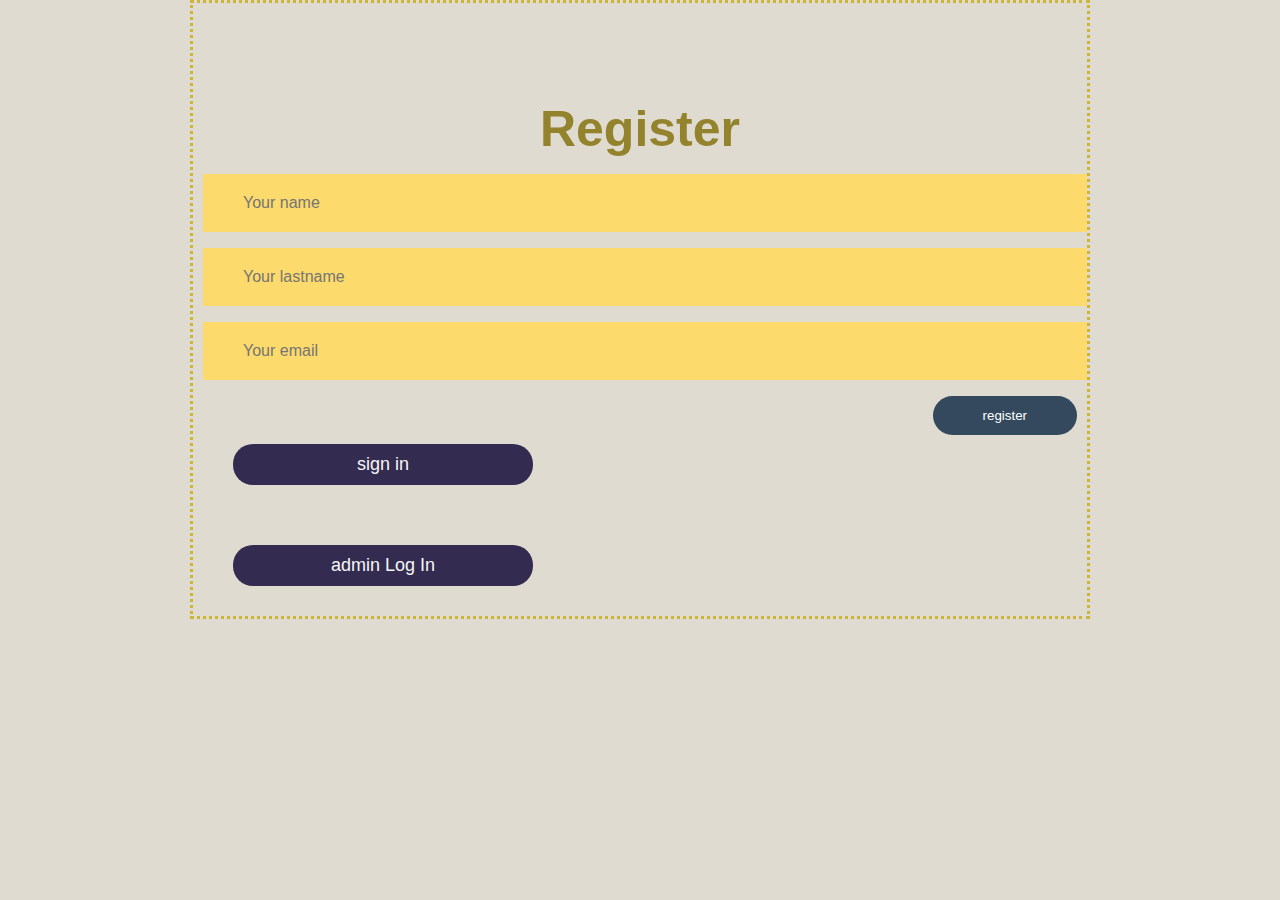
==== index.html @ 21521193 "first commit" ====
<!DOCTYPE html>
<html lang="en">
<head>
    <meta charset="UTF-8">
    <meta name="viewport" content="width=device-width, initial-scale=1.0">
    <title>Document</title>
    <link rel="stylesheet" href="./styles/sign.css">
</head>
<body>
    <section class="register">

        <form id="register-Form" onsubmit="event.preventDefault();register()" class="contact-form" >
    
        <h1>Register</h1>
      
          <input for="firstname" name="firstname"   type="text" class="contact-form-text"  placeholder="Your name">
      
          <input for="lastname" name="lastname"  type="text"  class="contact-form-text" placeholder="Your lastname">
      
          <input for="email" name="email" type="email" class="contact-form-text" placeholder="Your email">
      
          <button type="submit" class="contact-form-btn" value="send"> register</button> <br>
          <a href="./signIN.html">sign in</a>  <br>   <a href="./admin_login.html"> admin Log In</a>
    
    
      
        </form>
    </section>

<script src="./scripts/register.js"></script>
</body>
</html>
---- styles/sign.css ----
*{
    margin: 0;
    padding: 0;
    box-sizing: border-box;
    font-family: 'Poppins',sans-serif;
  }

body{
    background:rgb(223, 219, 209);
}

.register{
  width: 100%;
  height: 100vh;
}

.contact-form h1{
    text-align: center;
    padding-top: 10%;
    color: #806a01c9 ;
    font-size: 50px;

}

.contact-form{
    max-width: 900px;
    max-height: 800px;
    margin: auto;
    padding: 0 10px;
    overflow: hidden;
    padding-top: 10px;
    border: dotted #caab0cc9;
  }
  
  .contact-form-text{
    display: block;
    width: 900%;
    box-sizing: border-box;
    margin: 16px 0;
    border: 0;
    background-color:rgb(252, 218, 107);
    padding: 20px 40px;
    outline: none;
    color: rgb(138, 126, 129);
    transition: 0.5s;
    font-size: 16px;
  }
  .contact-form-text:focus{
    box-shadow: 0 0 10px 4px #34495e;
  }
  textarea.contact-form-text{
    resize: none;
    height: 130px;
  }
  .contact-form-btn{
    float: right;
    border: 0;
    background: #34495e;
    color: #fff;
    padding: 12px 50px;
    border-radius: 20px;
    cursor: pointer;
    transition: 0.5s;
  }
  .contact-form-btn:hover{
    background: rgb(204, 149, 9);
  }



  
  .select{
    display: block;
    width: 900%;
    box-sizing: border-box;
    margin: 16px 0;
    border: 0;
    background-color:rgb(252, 218, 107);
    padding: 20px 40px;
    outline: none;
    color:rgb(134, 126, 126);
    transition: 0.5s;
    font-size: 16px;
    
  }
  .select:focus{
    box-shadow: 0 0 10px 4px #34495e;
  }
   a {
    background: rgb(52, 44, 80);
    font-size: 18px;
    padding: 10px 18px;
    color:whitesmoke;
    display: inline-block;
    margin: 30px ;
    border-radius: 20px 20px ;
    width: 300px;
    text-align: center;
    text-decoration: none;

  }


  .landing{
    border:solid;
    padding-top: 10%;
    text-align: center;
    height: 100vh;
    width: 100%;
  }

  .landing h1 {
    font-size: 45px;
    color: #caab0cc9;
  }


  .landing h2{
    font-size: 35px;
    color: #caab0cc9;
  }
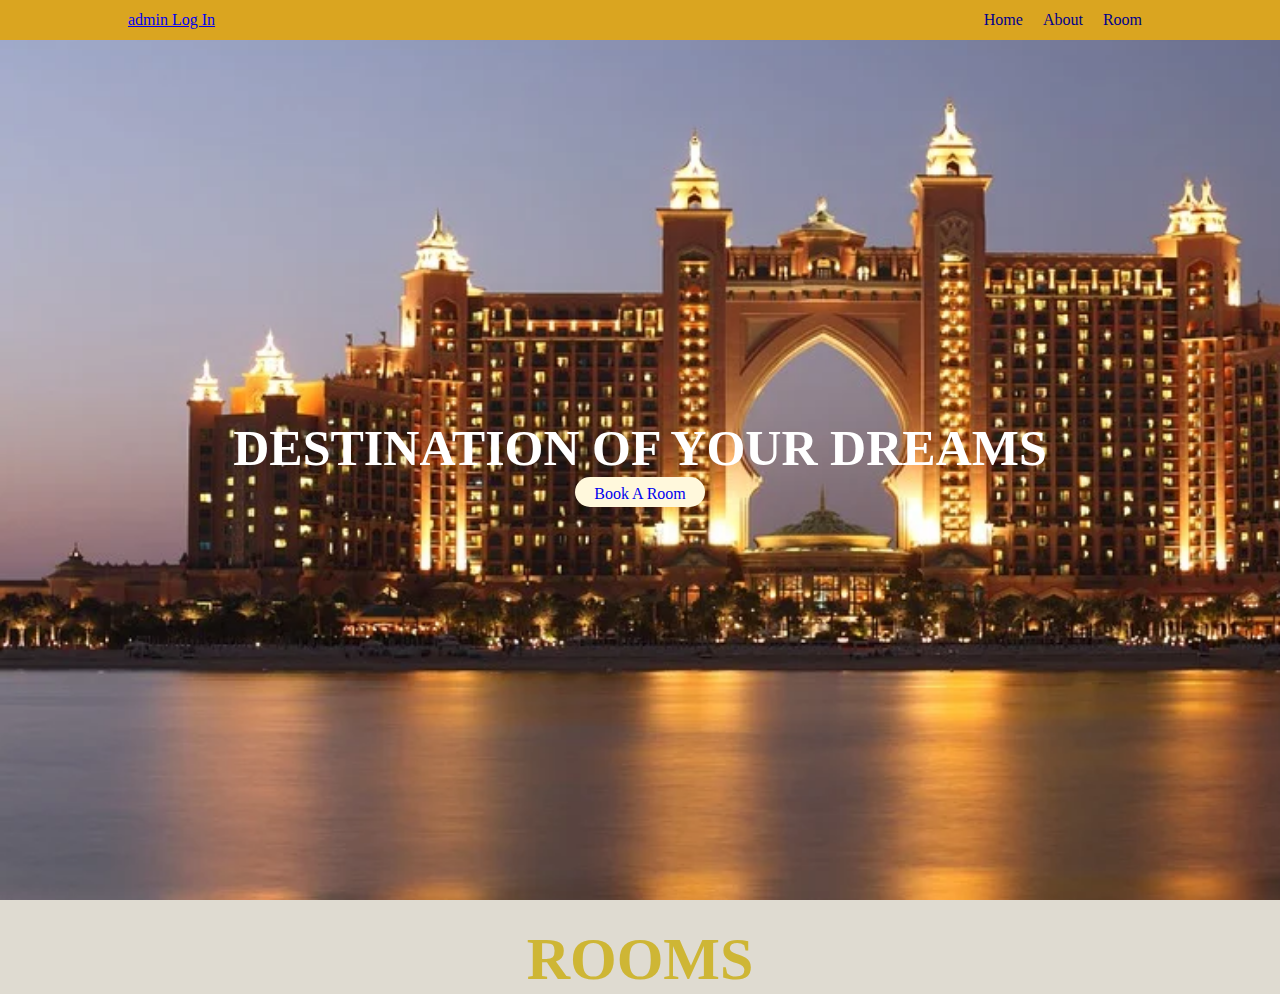
==== commit 2fdc3022: "final day commit" ====
--- a/index.html
+++ b/index.html
@@ -4,29 +4,31 @@
     <meta charset="UTF-8">
     <meta name="viewport" content="width=device-width, initial-scale=1.0">
     <title>Document</title>
-    <link rel="stylesheet" href="./styles/sign.css">
+    <link rel="stylesheet" href="styles/landing.css">
+    <link rel="stylesheet" href="styles/rooms.css">
 </head>
 <body>
-    <section class="register">
+   <nav class="navbar">
+      <a href="./admin_login.html"> admin Log In</a>
+      <ul class="nav-links" id="nav-links">
+        <li class="nav-link"><a href="#index">Home</a></li>
+        <li class="nav-link"><a href="about.html">About</a></li>
+        <li class="nav-link"><a href="register.html">Room</a></li>
+    <button class="hamburger" onclick="toggleNav()">Hamburger</button>
+   </nav>
 
-        <form id="register-Form" onsubmit="event.preventDefault();register()" class="contact-form" >
-    
-        <h1>Register</h1>
+   <header id="index" class="landing">
+     <h1>DESTINATION OF YOUR DREAMS</h1>
+     <a class="test" href="register.html">Book A Room</a>
+   </header>
+
       
-          <input for="firstname" name="firstname"   type="text" class="contact-form-text"  placeholder="Your name">
-      
-          <input for="lastname" name="lastname"  type="text"  class="contact-form-text" placeholder="Your lastname">
-      
-          <input for="email" name="email" type="email" class="contact-form-text" placeholder="Your email">
-      
-          <button type="submit" class="contact-form-btn" value="send"> register</button> <br>
-          <a href="./signIN.html">sign in</a>  <br>   <a href="./admin_login.html"> admin Log In</a>
-    
-    
-      
-        </form>
+    <section class="rooms" id="rooms">
+      <h1 class="h1">ROOMS</h1>
     </section>
 
-<script src="./scripts/register.js"></script>
+
+    <script src="scripts/landing.js"></script>
+    <script src="scripts/rooms.js"></script>
 </body>
 </html>--- a/styles/landing.css
+++ b/styles/landing.css
@@ -0,0 +1,112 @@
+
+  
+  #myBtn:hover {
+    background: #ddd;
+    color: black;
+  } 
+
+
+  * {
+    margin: 0;
+    padding: 0;
+    box-sizing: border-box;
+  }
+  
+  html {
+    scroll-behavior: smooth;
+  }
+  
+  .navbar {
+    display: flex;
+    justify-content: space-between;
+    align-items: center;
+    background-color:goldenrod;
+    height: 40px;
+    padding: 10px 10%;
+    position: fixed;
+    top: 0;
+    width: 100vw;
+  }
+  
+  .nav-links {
+    display: flex;
+    list-style-type: none;
+    transition: all 0.2s linear;
+  }
+  
+  .nav-link a {
+    text-decoration: none;
+    color: darkblue;
+    padding: 10px;
+    transition: color 0.2s ease-in-out;
+  }
+  
+  .nav-link a:hover {
+    color: white;
+  }
+  
+  .hamburger {
+    display: none;
+  }
+  
+  @media screen and (max-width: 535px) {
+    .hamburger {
+      display: block;
+    }
+  
+    .nav-links {
+      width: 0px;
+      overflow: hidden;
+      position: fixed;
+      top: 40px;
+      background: black;
+      left: 0;
+      justify-content: center;
+      height: 40px;
+      align-items: center;
+    }
+  }
+
+  .landing {
+    height: 100vh;
+    background-position: center;
+    display: flex;
+    flex-direction: column;
+    justify-content: center;
+    align-items: center;
+    background: url("/photos/hotel5.webp");
+    background-size: cover;
+  }
+
+
+
+
+  .landing h1{
+    font-size: 50px;
+    color:white;
+  }
+
+.test {
+  background-color: cornsilk;
+  width: 130px;
+  height: 30px;
+  border-radius: 30px;
+  text-align: center;
+  padding: 8px 10px ;
+  text-decoration: none;
+}
+
+.butt {
+  background-color: wheat;
+  margin-top: 415px;
+}
+
+
+
+
+
+
+
+
+
+
--- a/styles/rooms.css
+++ b/styles/rooms.css
@@ -0,0 +1,65 @@
+.rooms{
+    width: 100%;
+    background-color:rgb(223, 219, 209);
+}
+
+h1{
+    text-align: center;
+    color: #caab0cc9;
+    font-size: 60px;
+    padding-top:25px ;
+}
+
+img{
+    width:40% ;
+    height: 450px;
+}
+
+
+.room-content{
+border: dotted;
+border-color: #caab0cc9 ;
+display: flex;
+flex-wrap: wrap;
+justify-content: space-between;
+    
+}
+
+.room-content h1{
+    padding-top:1%;
+    padding-left:15%;
+    color: #806a01c9 ;
+    font-size: 30px;
+
+}
+
+.room-content h2 {
+    padding-top: 23%;
+    color:#685f30c9;
+}
+
+.room-content button{
+    height: 28px;
+}
+
+/* Media query to change display options of room section */
+@media screen and (max-width: 768px) {
+    .room-content {
+      flex-wrap: nowrap;
+      flex-direction: column;
+    }
+  
+    .room-content > div,
+    .room-content> img {
+      width: 100%;
+    }
+  
+    .room-content > div:nth-child(odd) {
+      background-color: #e9c46a;
+    }
+  }
+
+
+
+
+
